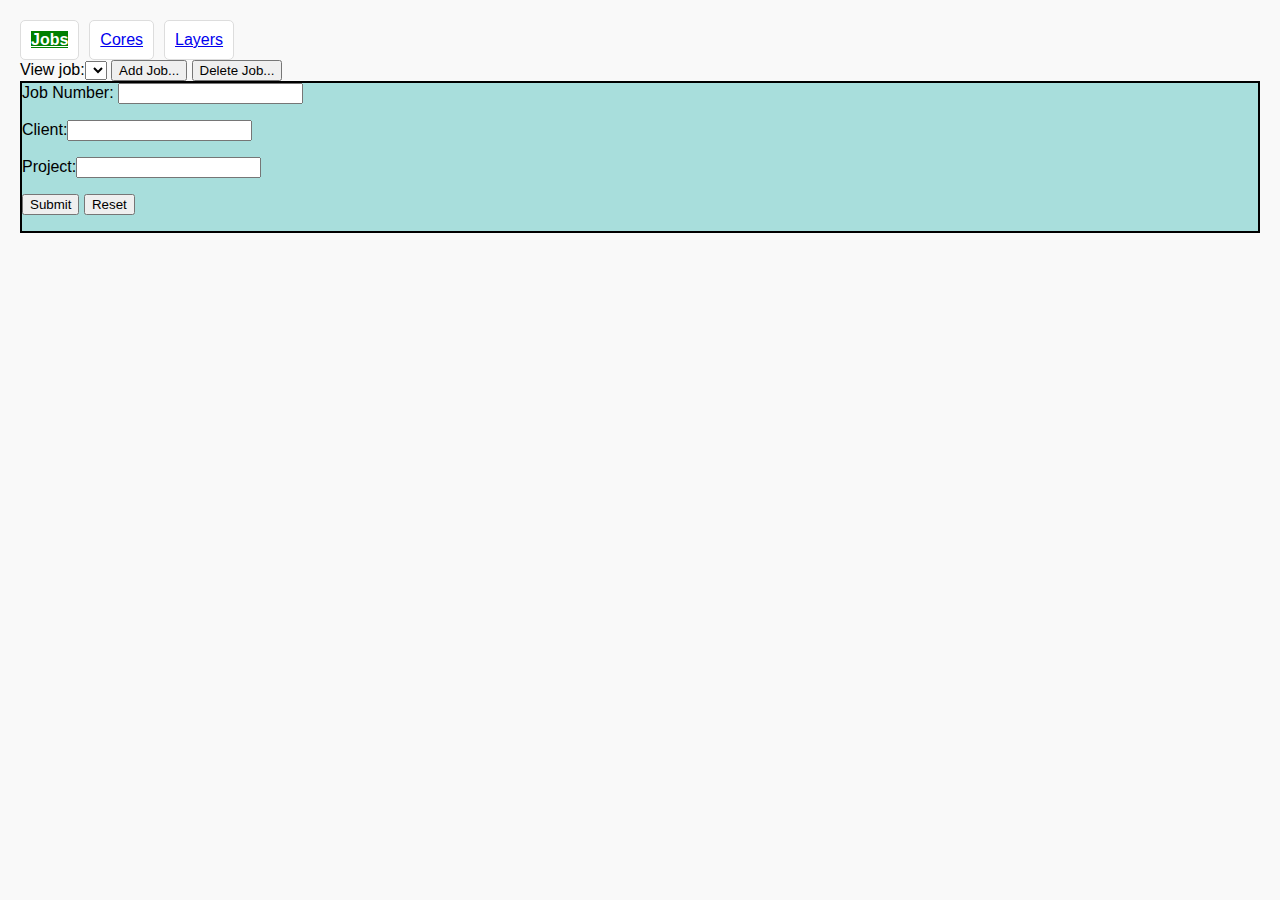
==== javascript_only/jobs.html @ d9a170dd "CRUD for jobs table." ====
<!DOCTYPE html>


<html>
    <head>
        <title>main page</title>
		<script src="jobs.js" defer></script>
		<script src="navbar.js" defer></script>
		<link rel="stylesheet" href="navbar.css">
		<link rel="stylesheet" href="jobs.css">

		<link rel="stylesheet" href="common.css">
    </head>
	
    <body onload = "update_jobs();loadNavbar()">
	
		<div id = "navbar" onload = "loadNavbar()">navbar goes here</div>


		<div>	
			View job:<select name = "jobs" id = "job_select" onchange = "job_changed()"> </select>
			<button id="add_job_button" onclick = 'window.location.href = "/static/add_job.html"'>Add Job...</button>
			<button id="delete_job_button" onclick = "delete_job_handler()">Delete Job...</button>
		</div>	
								
		<div class = "outlined">
			<FORM id = "job_form">
			<label for = 'job_number'>Job Number:</label> <input type="text" name="job_number" id="job_number" class ="colb"> 
			<p><label for = 'client'>Client:<input type="text" name="client" id="client"></label></p>
			<p><label for = 'project'>Project:<input type="text" name="project" id="project"></project></p>
			<p>
			<INPUT type="submit" value="Submit">
			<INPUT type="reset" value = "Reset">
			</p>
			 </FORM>
		</div>
		
		
    </body>
</html>
---- javascript_only/navbar.css ----
.horizontal-list {
    list-style-type: none; /* Removes the default bullet points */
    padding: 0;            /* Removes default padding */
    margin: 0;             /* Removes default margin */
    display: flex;         /* Uses flexbox to arrange items horizontally */
}

.horizontal-list li {
    background-color: #ffffff;
    border: 1px solid #ddd;
    margin-right: 10px; /* Adds space between list items */
    padding: 10px;
    border-radius: 5px;
}

.horizontal-list li:last-child {
    margin-right: 0; /* Removes the margin from the last item */
}

.horizontal-list li:hover {
    background-color: #f0f0f0;
}

.current-page {
    background-color: green; /* Different background color for the active link */
    color: white;              /* Color for the active link */
    font-weight: bold;         /* Make the text bold */
}
---- javascript_only/jobs.css ----
.btn {
  text-decoration: none;
  padding: 0.1rem;
  border: 1px solid #333333;
}
---- javascript_only/common.css ----
body {
    font-family: Arial;
    background-color: #f9f9f9;
    margin: 0;
    padding: 20px;
}


.outlined {
    display:table;
	border:solid black 2px;
	margin:0;
	background-color:#A8DEDC;
	display: grid;
	grid-template-columns: auto auto 
}




.colb{
	color:red;
	grid-column:2
}
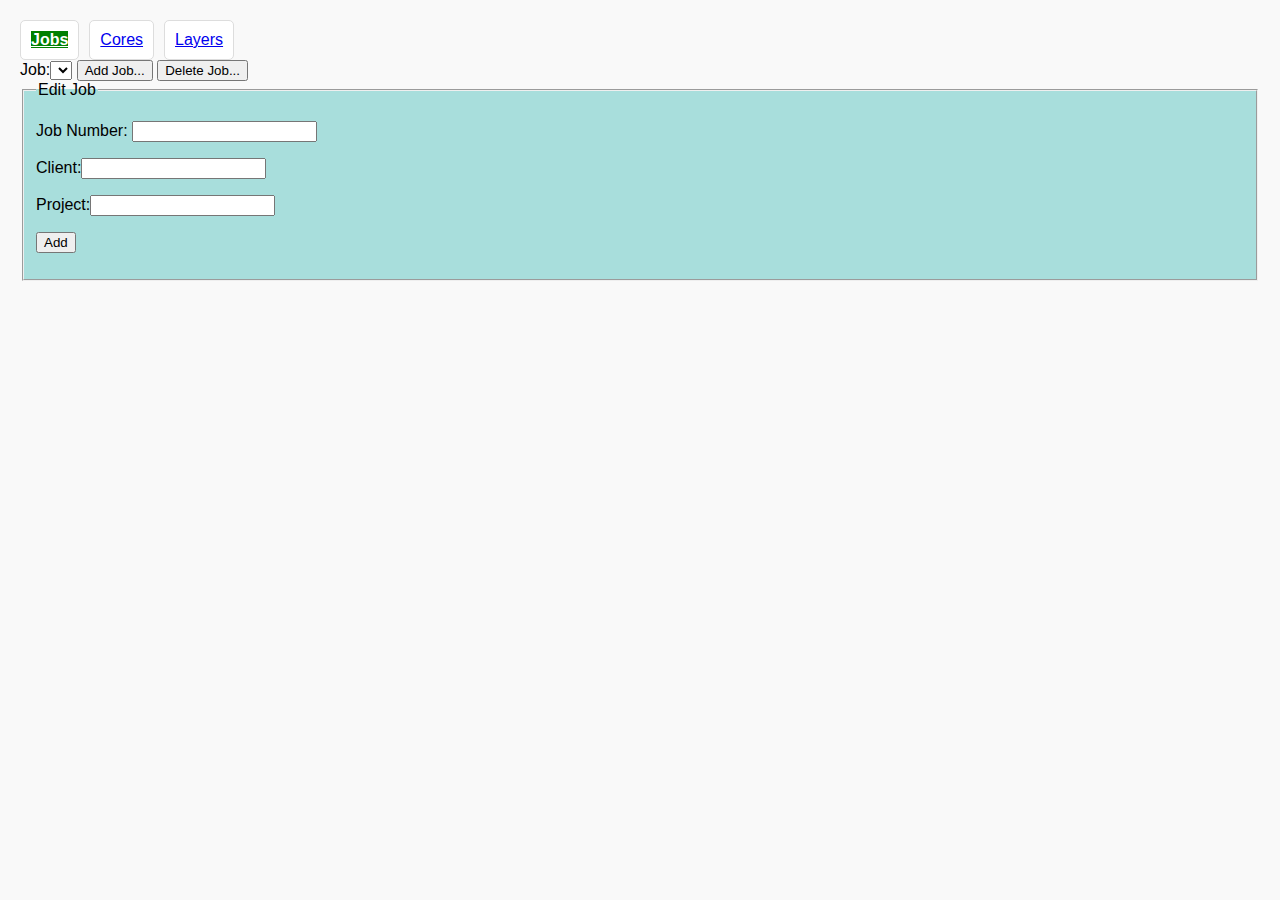
==== commit 40f52dda: "CRU for jobs in same HTML form. 1 row at time." ====
--- a/javascript_only/jobs.html
+++ b/javascript_only/jobs.html
@@ -7,34 +7,32 @@
 		<script src="jobs.js" defer></script>
 		<script src="navbar.js" defer></script>
 		<link rel="stylesheet" href="navbar.css">
-		<link rel="stylesheet" href="jobs.css">
-
 		<link rel="stylesheet" href="common.css">
     </head>
 	
-    <body onload = "update_jobs();loadNavbar()">
+    <body onload = "updateJobs();loadNavbar();">
 	
-		<div id = "navbar" onload = "loadNavbar()">navbar goes here</div>
+		<div id = "navbar">navbar goes here</div>
 
-
-		<div>	
-			View job:<select name = "jobs" id = "job_select" onchange = "job_changed()"> </select>
-			<button id="add_job_button" onclick = 'window.location.href = "/static/add_job.html"'>Add Job...</button>
+		<div>
+			Job:<select id = "jobSelect" onchange = "jobChanged()"> </select>
+			<button id="add_job_button" onclick = 'addJobButtonHandler()'>Add Job...</button>
 			<button id="delete_job_button" onclick = "delete_job_handler()">Delete Job...</button>
-		</div>	
+		</div>
 								
-		<div class = "outlined">
+		<div>
 			<FORM id = "job_form">
-			<label for = 'job_number'>Job Number:</label> <input type="text" name="job_number" id="job_number" class ="colb"> 
+			<fieldset class = 'editFieldset'>
+			<legend id = 'jobLegend'>Edit Job </legend>
+			<p><label for = 'job_number'>Job Number:</label> <input type="text" name="job_number" id="job_number"></p>
 			<p><label for = 'client'>Client:<input type="text" name="client" id="client"></label></p>
 			<p><label for = 'project'>Project:<input type="text" name="project" id="project"></project></p>
-			<p>
-			<INPUT type="submit" value="Submit">
-			<INPUT type="reset" value = "Reset">
-			</p>
+			<p><button id = 'submitButton' onclick = 'submitJob()'>Add</button></p>
+			</fieldset>
 			 </FORM>
 		</div>
 		
+
 		
     </body>
 </html>--- a/javascript_only/common.css
+++ b/javascript_only/common.css
@@ -6,19 +6,13 @@
 }
 
 
-.outlined {
-    display:table;
-	border:solid black 2px;
-	margin:0;
-	background-color:#A8DEDC;
-	display: grid;
-	grid-template-columns: auto auto 
+.editFieldset{
+	background-color:#A8DEDC;	
 }
 
 
-
-
-.colb{
-	color:red;
-	grid-column:2
-}+.btn {
+  text-decoration: none;
+  padding: 0.1rem;
+  border: 1px solid #333333;
+}
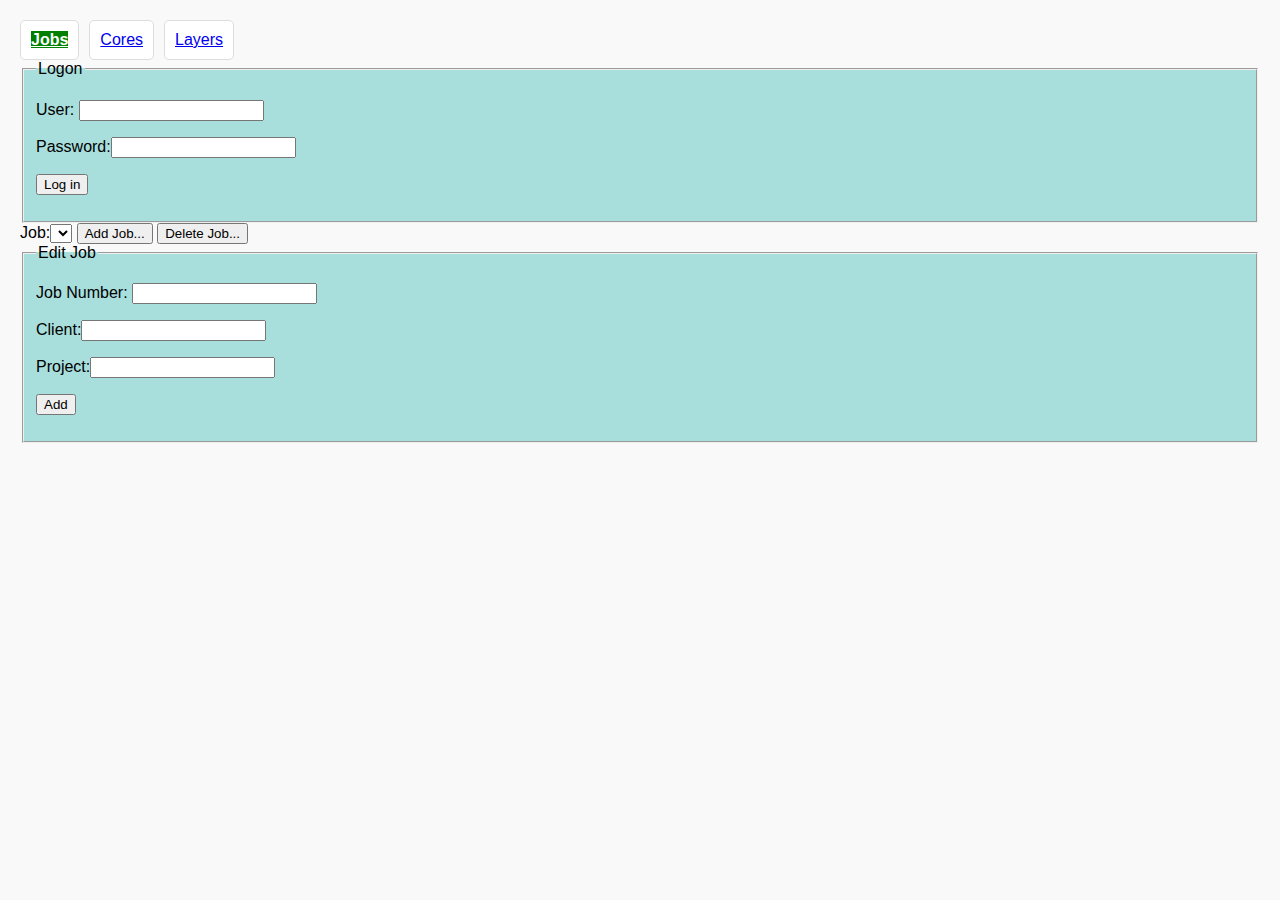
==== commit 0f6b1874: "token based validation now working." ====
--- a/javascript_only/jobs.html
+++ b/javascript_only/jobs.html
@@ -13,6 +13,17 @@
     <body onload = "updateJobs();loadNavbar();">
 	
 		<div id = "navbar">navbar goes here</div>
+
+		<div>
+			<FORM id = "loginForm">
+			<fieldset class = 'editFieldset'>
+			<legend id = 'logonLegend'>Logon </legend>
+			<p><label for = 'username'>User:</label> <input type="text" name="username" id="username"></p>
+			<p><label for = 'password'>Password:<input type="text" name="password" id="password"></label></p>
+			<p>  <input type="submit" value="Log in"></p>
+			</fieldset>
+			 </FORM>
+		</div>
 
 		<div>
 			Job:<select id = "jobSelect" onchange = "jobChanged()"> </select>
